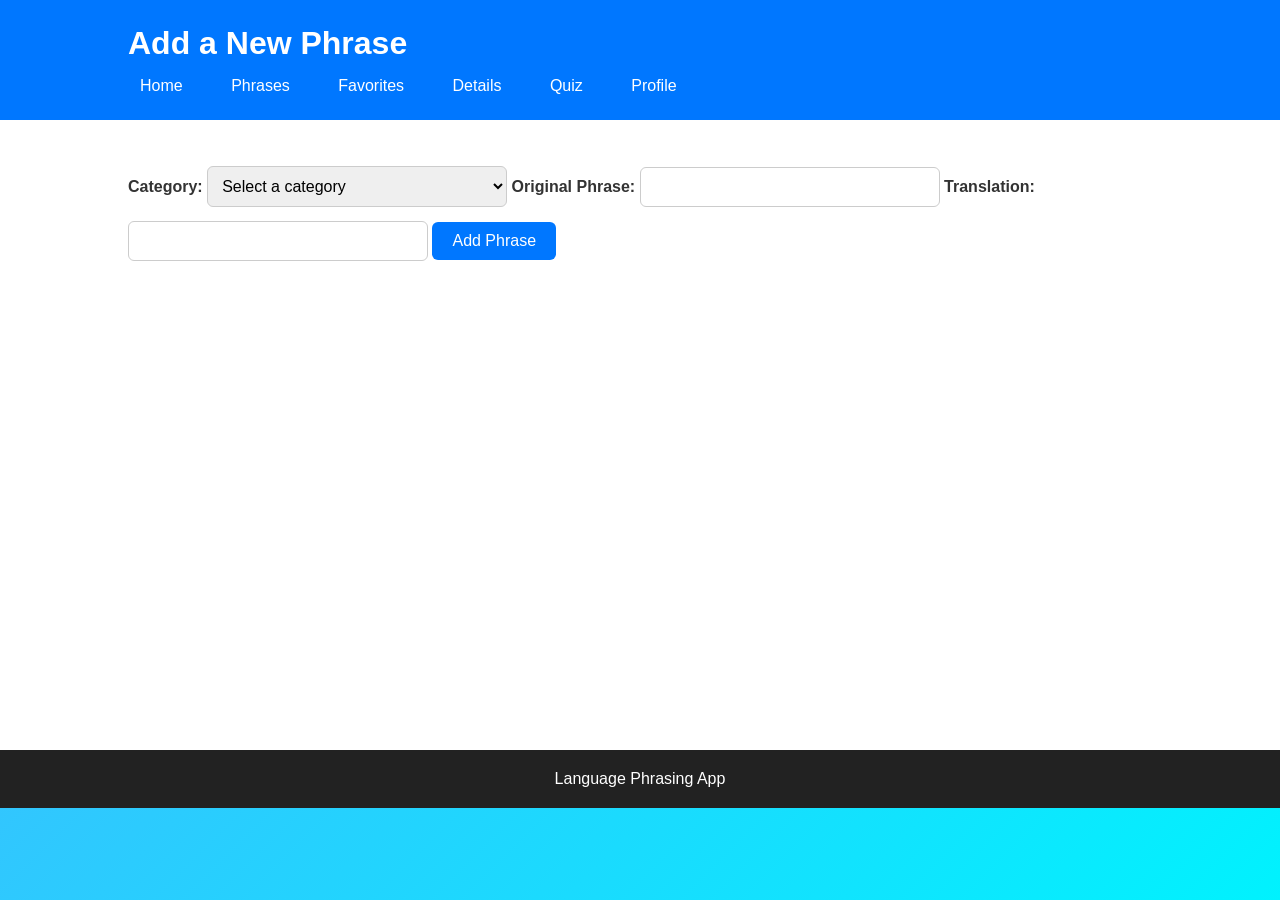
==== add.html @ e2df7821 "added html and css" ====
<!DOCTYPE html>
<html lang="en">
<head>
    <meta charset="UTF-8">
    <meta name="viewport" content="width=device-width, initial-scale=1.0">
    <link rel="stylesheet" href="style.css">
    <title>Add Phrase</title>
</head>
<body>

<div class="app-container">
    <header>
        <h1>Add a New Phrase</h1>
        <nav>
            <a href="index.html">Home</a>
            <a href="add.html">Phrases</a>
            <a href="favorites.html">Favorites</a>
            <a href="details.html">Details</a>
            <a href="quiz.html">Quiz</a>
            <a href="profile.html">Profile</a>
        </nav>
    </header>
<main>
    <form id="addPhraseForm">
        <label for="category">Category:</label>
        <select id="category" name="category" required>
            <option value="">Select a category</option>
            <option value="Greetings">Greetings</option>
            <option value="Travel">Travel</option>
        </select>

        <label for="original">Original Phrase:</label>
        <input type="text" id="original" name="original" required>

        <label for="translation">Translation:</label>
        <input type="text" id="translation" name="translation" required>

        <button type="submit">Add Phrase</button>
    </form>
</main>
<footer>
    <p>Language Phrasing App</p>
</footer>
</div>
    
</body>
</html>
---- style.css ----
/* Reset */
* {
  box-sizing: border-box;
  margin: 0;
  padding: 0;
}

/* Body */
body {
  font-family: Arial, sans-serif;
  background: linear-gradient(135deg, #4facfe, #00f2fe);
  min-height: 100vh;
  color: #333;
}

/* Header */
header {
  background: #0077ff;
  color: white;
  padding: 25px 10%;
}

header h1 {
  margin-bottom: 5px;
}

header p {
  opacity: 0.9;
}

/* Navigation */
nav {
  margin-top: 15px;
}

nav a {
  color: white;
  text-decoration: none;
  margin-right: 20px;
  padding: 8px 12px;
  border-radius: 6px;
  transition: 0.3s ease;
}

nav a:hover {
  background: rgba(255,255,255,0.2);
}

nav .active {
  background: rgba(255,255,255,0.3);
}

/* Main Content */
main {
  padding: 40px 10%;
  background: white;
  min-height: 70vh;
}

/* Controls */
.control-group {
  margin-bottom: 25px;
}

label {
  font-weight: bold;
}

select, input, textarea {
  width: 100%;
  max-width: 300px;
  padding: 10px;
  margin-top: 6px;
  border-radius: 6px;
  border: 1px solid #ccc;
  font-size: 1rem;
}

/* Phrase Cards */
.phrase {
  background: #f4f9ff;
  padding: 15px;
  margin-bottom: 15px;
  border-radius: 8px;
  cursor: pointer;
  transition: 0.25s ease;
  border-left: 5px solid #0077ff;
}

.phrase:hover {
  background: #e0f0ff;
  transform: translateX(5px);
}

/* Details Section */
.details {
  margin-top: 25px;
  padding: 20px;
  background: #f0f8ff;
  border-radius: 8px;
  display: none;
}

.details.show {
  display: block;
  animation: fadeIn 0.3s ease-in;
}

/* Buttons */
button {
  margin-top: 15px;
  padding: 10px 20px;
  border-radius: 6px;
  border: none;
  background: #0077ff;
  color: white;
  font-size: 1rem;
  cursor: pointer;
  transition: 0.3s;
}

button:hover {
  background: #005fcc;
}

/* Footer */
footer {
  background: #222;
  color: white;
  text-align: center;
  padding: 20px;
}

/* Animation */
@keyframes fadeIn {
  from { opacity: 0; }
  to { opacity: 1; }
}

/* --- Profile Page Styles --- */
.profile-info, .profile-stats {
  margin-bottom: 40px;
}

.profile-info h2 {
  margin-bottom: 15px;
}

.profile-info form {
  display: flex;
  flex-direction: column;
}

.profile-info label {
  margin-top: 10px;
  font-weight: bold;
}

.profile-info select,
.profile-info input,
.profile-info textarea {
  margin-top: 6px;
  max-width: 400px;
}

.profile-stats ul {
  list-style: none;
  padding-left: 0;
}

.profile-stats li {
  background: #f4f9ff;
  margin-bottom: 10px;
  padding: 12px 15px;
  border-radius: 6px;
  border-left: 5px solid #0077ff;
  font-weight: bold;
}

/* Responsive */
@media (max-width: 768px) {
  header,
  main {
    padding: 25px;
  }

  select, input, textarea {
    max-width: 100%;
  }
}
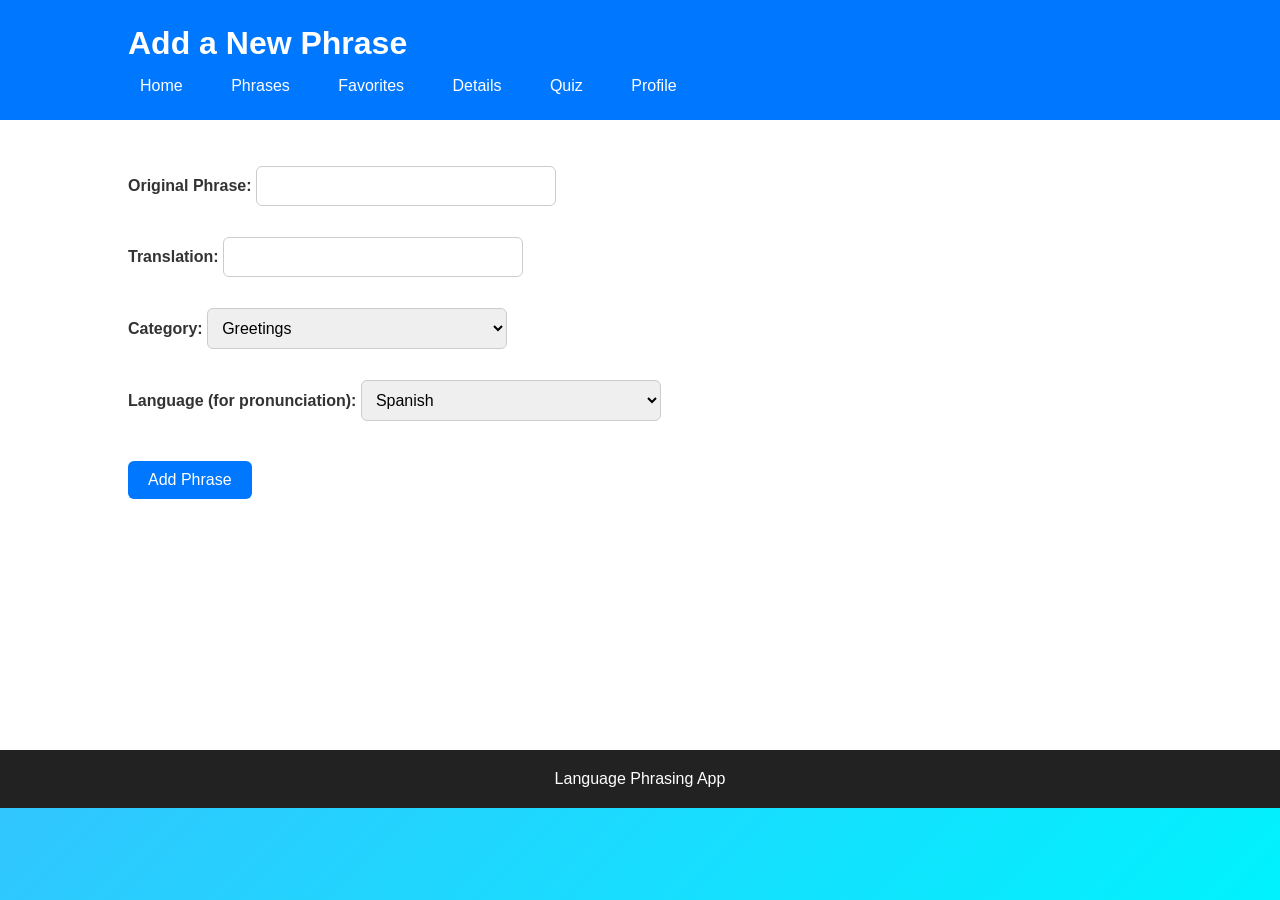
==== commit ae599d88: "added javascript and json" ====
--- a/add.html
+++ b/add.html
@@ -22,19 +22,31 @@
     </header>
 <main>
     <form id="addPhraseForm">
-        <label for="category">Category:</label>
-        <select id="category" name="category" required>
-            <option value="">Select a category</option>
-            <option value="Greetings">Greetings</option>
-            <option value="Travel">Travel</option>
-        </select>
-
-        <label for="original">Original Phrase:</label>
-        <input type="text" id="original" name="original" required>
-
-        <label for="translation">Translation:</label>
-        <input type="text" id="translation" name="translation" required>
-
+        <div class="control-group">
+            <label for="original">Original Phrase:</label>
+            <input type="text" id="original" required>
+        </div>
+        <div class="control-group">
+            <label for="translation">Translation:</label>
+            <input type="text" id="translation" required>
+        </div>
+        <div class="control-group">
+            <label for="category">Category:</label>
+            <select id="category">
+                <option value="Greetings">Greetings</option>
+                <option value="Travel">Travel</option>
+                <option value="Food">Food</option>
+                <option value="Shopping">Shopping</option>
+            </select>
+        </div>
+        <div class="control-group">
+            <label for="language">Language (for pronunciation):</label>
+            <select id="language">
+                <option value="es-ES">Spanish</option>
+                <option value="fr-FR">French</option>
+                <option value="de-DE">German</option>
+            </select>
+        </div>
         <button type="submit">Add Phrase</button>
     </form>
 </main>
@@ -42,6 +54,6 @@
     <p>Language Phrasing App</p>
 </footer>
 </div>
-    
+<script type="module" src="javascript/add.js"></script>
 </body>
 </html>
--- a/style.css
+++ b/style.css
@@ -188,3 +188,53 @@
     max-width: 100%;
   }
 }
+
+
+/* Favorites Page Styling */
+#favoritesList {
+  margin-top: 20px;
+}
+
+#favoritesList .phrase {
+  display: flex;
+  justify-content: space-between;
+  align-items: center;
+  background: #f4f9ff;
+  padding: 15px;
+  margin-bottom: 15px;
+  border-radius: 8px;
+  border-left: 5px solid #0077ff;
+  transition: 0.25s ease;
+}
+
+#favoritesList .phrase:hover {
+  background: #e0f0ff;
+  transform: translateX(3px);
+}
+
+#favoritesList .remove-btn {
+  background: #C1272D;
+  border: none;
+  color: white;
+  padding: 8px 12px;
+  border-radius: 6px;
+  cursor: pointer;
+  transition: 0.3s;
+  font-size: 0.9rem;
+}
+
+#favoritesList .remove-btn:hover {
+  background: #9e1f26;
+}
+
+/* Make the remove button responsive on small screens */
+@media (max-width: 768px) {
+  #favoritesList .phrase {
+    flex-direction: column;
+    align-items: flex-start;
+  }
+
+  #favoritesList .remove-btn {
+    margin-top: 10px;
+  }
+}
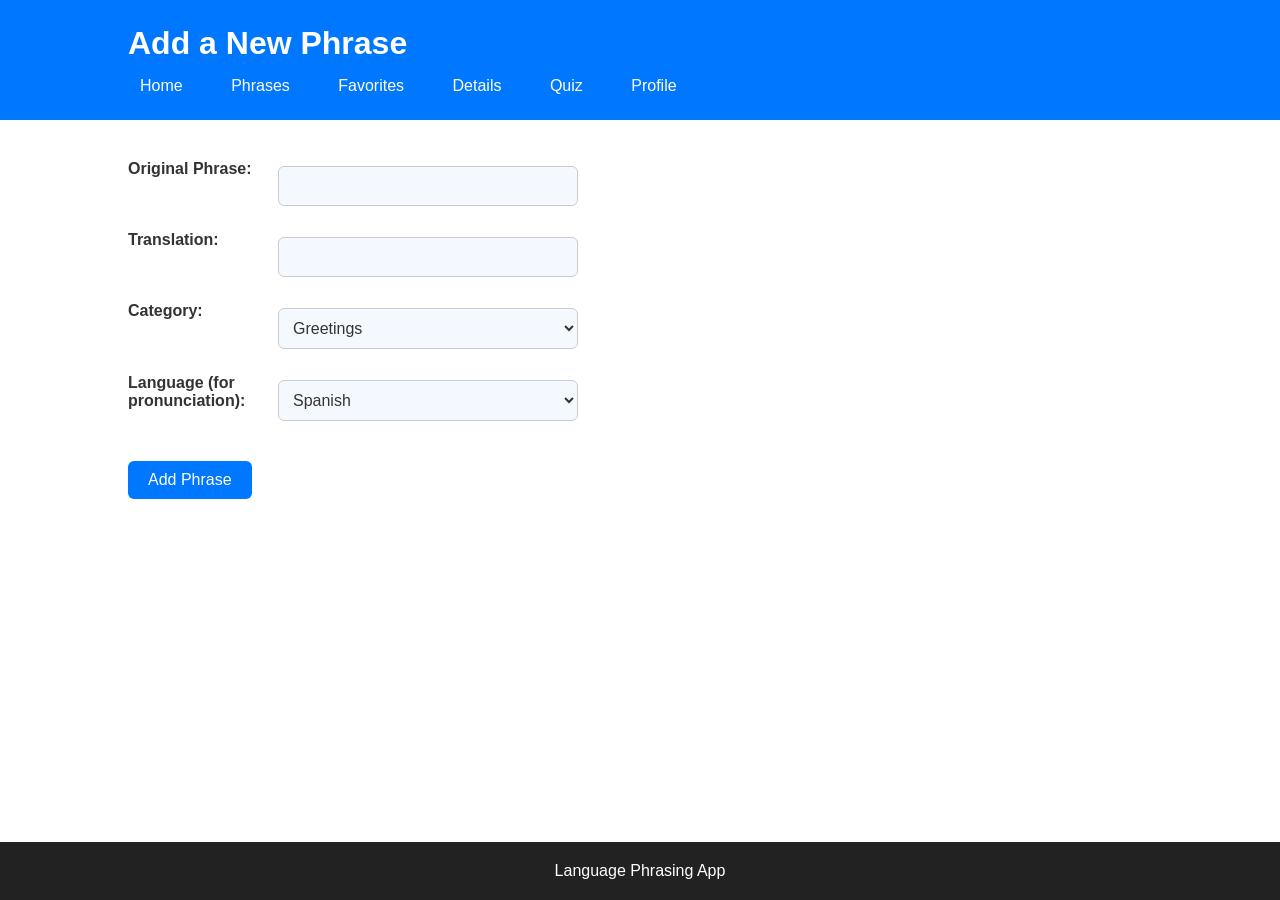
==== commit 2180e901: "added Dark mode" ====
--- a/add.html
+++ b/add.html
@@ -55,5 +55,6 @@
 </footer>
 </div>
 <script type="module" src="javascript/add.js"></script>
+<script src="javascript/theme.js"></script>
 </body>
 </html>
--- a/style.css
+++ b/style.css
@@ -4,18 +4,42 @@
   margin: 0;
   padding: 0;
 }
+/*variables*/
+/* Define Variables */
+:root {
+  --bg-color: #ffffff;
+  --text-color: #333333;
+  --header-bg: #0077ff;
+  --card-bg: #f4f9ff;
+  --card-hover: #e0f0ff;
+  --footer-bg: #222222;
+  --border-color: #cccccc;
+}
+
+/* Dark Mode Overrides */
+body.dark-mode {
+  --bg-color: #121212;
+  --text-color: #f0f0f0;
+  --header-bg: #002d5f; /* Darker Blue */
+  --card-bg: #1e1e1e;
+  --card-hover: #2c2c2c;
+  --footer-bg: #000000;
+  --border-color: #444444;
+}
+
 
 /* Body */
 body {
   font-family: Arial, sans-serif;
-  background: linear-gradient(135deg, #4facfe, #00f2fe);
   min-height: 100vh;
-  color: #333;
+  background-color: var(--bg-color); /* Added this */
+  color: var(--text-color);
+  transition: background-color 0.3s, color 0.3s; /* Smooth transition */
 }
 
 /* Header */
 header {
-  background: #0077ff;
+  background: var(--header-bg);
   color: white;
   padding: 25px 10%;
 }
@@ -53,13 +77,15 @@
 /* Main Content */
 main {
   padding: 40px 10%;
-  background: white;
+  background: var(--bg-color);
   min-height: 70vh;
 }
 
 /* Controls */
 .control-group {
   margin-bottom: 25px;
+  display: grid;
+  grid-template-columns: 150px 1fr;
 }
 
 label {
@@ -67,12 +93,14 @@
 }
 
 select, input, textarea {
+  background-color: var(--card-bg);
+  color: var(--text-color);
+  border: 1px solid var(--border-color);
   width: 100%;
   max-width: 300px;
   padding: 10px;
   margin-top: 6px;
   border-radius: 6px;
-  border: 1px solid #ccc;
   font-size: 1rem;
 }
 
@@ -88,7 +116,7 @@
 }
 
 .phrase:hover {
-  background: #e0f0ff;
+  background: var(--card-hover);
   transform: translateX(5px);
 }
 
@@ -129,6 +157,10 @@
   color: white;
   text-align: center;
   padding: 20px;
+  bottom: 0;
+  position: fixed;
+  width: 100%;
+
 }
 
 /* Animation */
@@ -237,4 +269,14 @@
   #favoritesList .remove-btn {
     margin-top: 10px;
   }
+}
+.filters{
+  margin-bottom: 20px;
+  display: flex;
+  gap: 10px;
+}
+.phrase, .profile-stats li {
+  background: var(--card-bg);
+  color: var(--text-color);
+  border-left: 5px solid #0077ff;
 }
